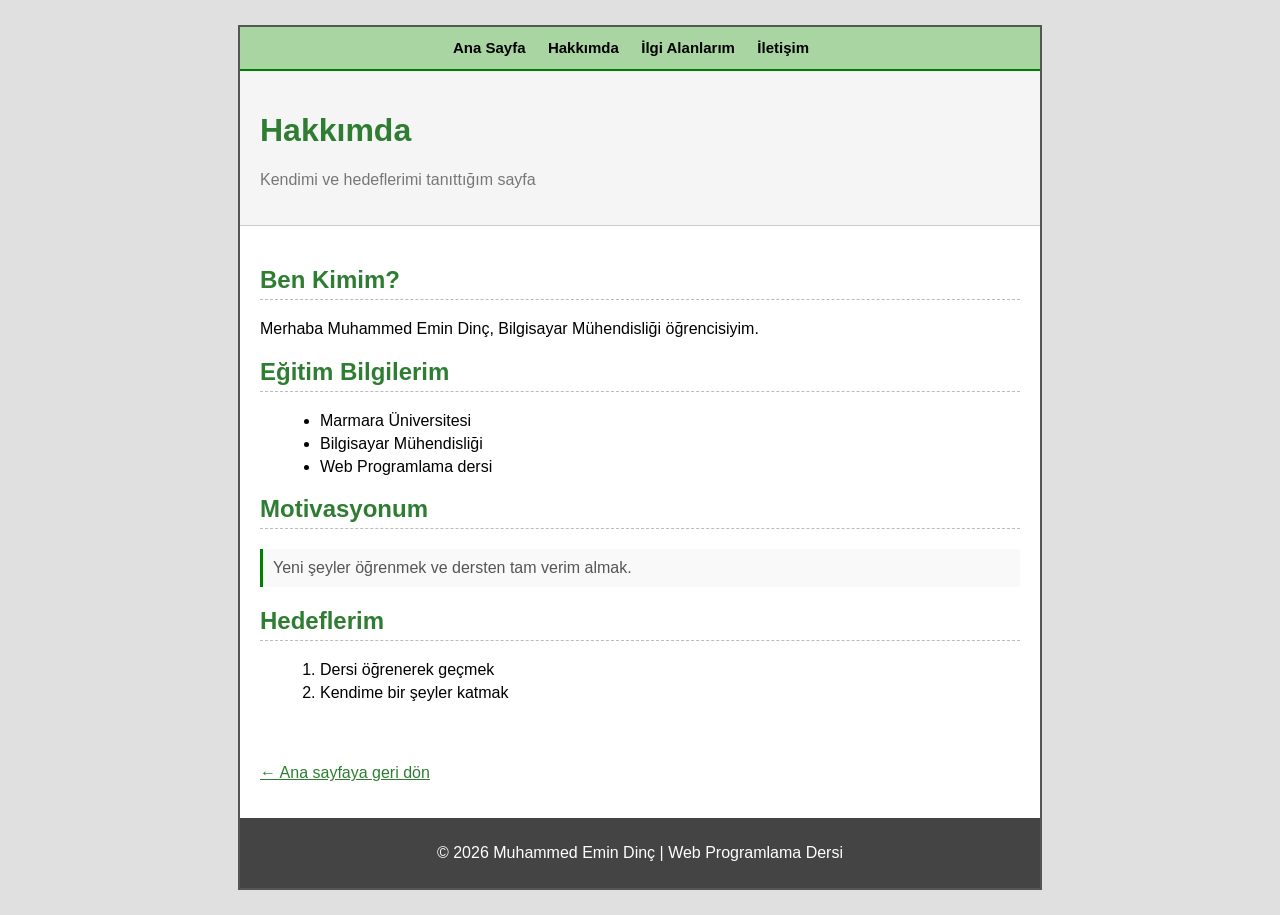
==== about.html @ b296e74e "CSS ödev-2deneme" ====
<!DOCTYPE html>
<html lang="tr">

<head>
    <meta charset="UTF-8">
    <title>Hakkımda</title>
    <style>
        body {
            font-family: Arial, sans-serif;
            background-color: #e0e0e0;
            margin: 0;
        }

        .ana-sayfa {
            width: 800px;
            margin: 25px auto;
            background-color: white;
            border: 2px solid #555;
        }

        .menu-bar {
            background-color: #a8d5a2;
            text-align: center;
            padding: 12px;
            border-bottom: 2px solid green;
        }

        .menu-bar a {
            text-decoration: none;
            color: black;
            font-size: 15px;
            margin-right: 18px;
            font-weight: bold;
        }

        .menu-bar a:hover {
            background-color: green;
            color: white;
            padding: 4px;
        }

        .ust-baslik {
            padding: 20px;
            background-color: #f5f5f5;
            border-bottom: 1px solid #ccc;
        }

        .ust-baslik h1 {
            color: #2e7d32;
        }

        .ust-baslik p {
            color: #777;
        }

        .bilgi-alani {
            padding: 20px;
        }

        .bilgi-alani h2 {
            color: #2e7d32;
            border-bottom: 1px dashed #bbb;
            padding-bottom: 5px;
        }

        .bilgi-alani ul,
        .bilgi-alani ol {
            margin-left: 20px;
        }

        .bilgi-alani li {
            margin-bottom: 5px;
        }

        .bilgi-alani blockquote {
            background-color: #f9f9f9;
            border-left: 3px solid green;
            padding: 10px;
            margin: 10px 0;
            color: #555;
        }

        .geri-don {
            padding: 10px 20px;
        }

        .geri-don a {
            color: #2e7d32;
        }

        .footer-kismi {
            background-color: #444;
            color: white;
            text-align: center;
            padding: 10px;
            margin-top: 10px;
        }
    </style>
</head>

<body>

    <div class="ana-sayfa">

        <div class="menu-bar">
            <a href="index.html">Ana Sayfa</a>
            <a href="about.html">Hakkımda</a>
            <a href="interests.html">İlgi Alanlarım</a>
            <a href="contact.html">İletişim</a>
        </div>

        <div class="ust-baslik">
            <h1>Hakkımda</h1>
            <p>Kendimi ve hedeflerimi tanıttığım sayfa</p>
        </div>

        <div class="bilgi-alani">
            <h2>Ben Kimim?</h2>
            <p>Merhaba Muhammed Emin Dinç, Bilgisayar Mühendisliği öğrencisiyim.</p>

            <h2>Eğitim Bilgilerim</h2>
            <ul>
                <li>Marmara Üniversitesi</li>
                <li>Bilgisayar Mühendisliği</li>
                <li>Web Programlama dersi</li>
            </ul>

            <h2>Motivasyonum</h2>
            <blockquote>
                Yeni şeyler öğrenmek ve dersten tam verim almak.
            </blockquote>

            <h2>Hedeflerim</h2>
            <ol>
                <li>Dersi öğrenerek geçmek</li>
                <li>Kendime bir şeyler katmak</li>
            </ol>
        </div>

        <div class="geri-don">
            <p><a href="index.html">&larr; Ana sayfaya geri dön</a></p>
        </div>

        <div class="footer-kismi">
            <p>&copy; 2026 Muhammed Emin Dinç | Web Programlama Dersi</p>
        </div>

    </div>

</body>

</html>
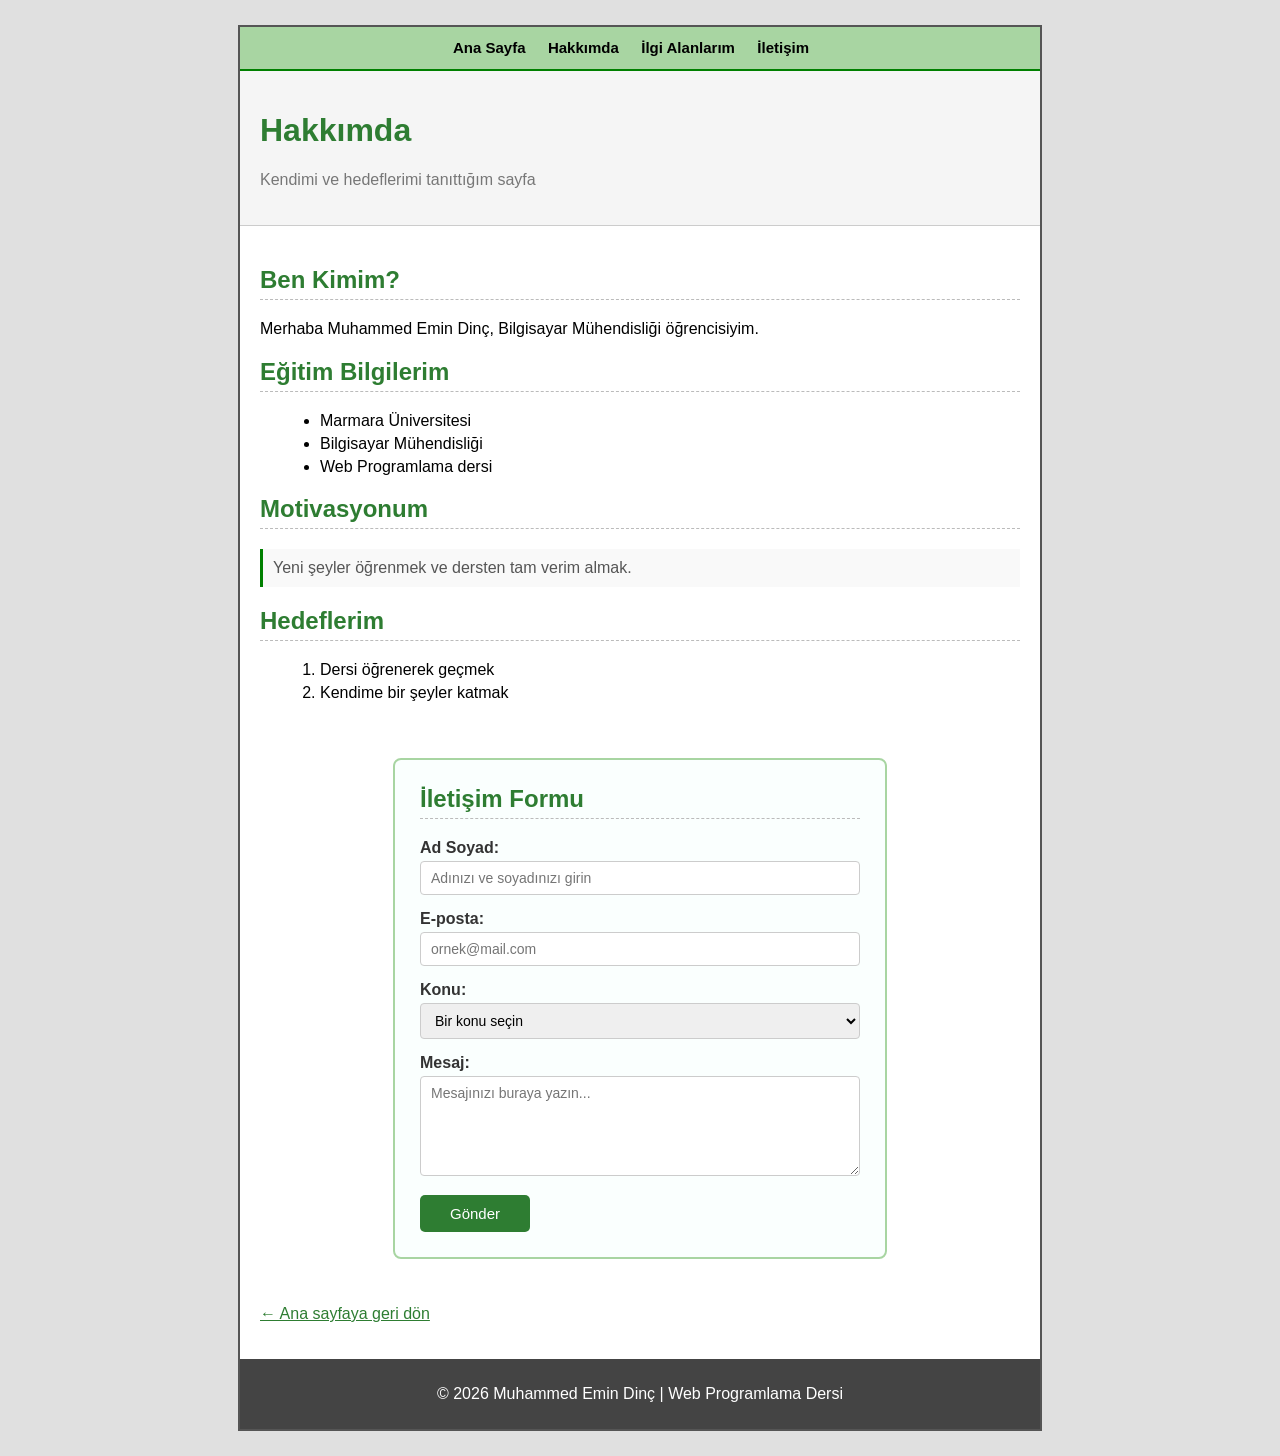
==== commit 499b87bf: "Iletişim Formu" ====
--- a/about.html
+++ b/about.html
@@ -34,9 +34,7 @@
         }
 
         .menu-bar a:hover {
-            background-color: green;
-            color: white;
-            padding: 4px;
+            background-color: #88c488;
         }
 
         .ust-baslik {
@@ -80,6 +78,69 @@
             color: #555;
         }
 
+        /* İletişim Formu Stilleri */
+        .contact-container {
+            width: 55%;
+            margin: 20px auto;
+            padding: 25px;
+            border: 2px solid #a8d5a2;
+            border-radius: 8px;
+            background-color: #fafffe;
+        }
+
+        .contact-container h2 {
+            color: #2e7d32;
+            border-bottom: 1px dashed #bbb;
+            padding-bottom: 5px;
+            margin-top: 0;
+        }
+
+        .contact-container label {
+            display: block;
+            font-weight: bold;
+            margin-bottom: 4px;
+            color: #333;
+        }
+
+        .contact-container input,
+        .contact-container select,
+        .contact-container textarea {
+            width: 100%;
+            padding: 8px 10px;
+            margin-bottom: 15px;
+            border: 1px solid #ccc;
+            border-radius: 4px;
+            box-sizing: border-box;
+            font-family: Arial, sans-serif;
+            font-size: 14px;
+        }
+
+        .contact-container input:focus,
+        .contact-container select:focus,
+        .contact-container textarea:focus {
+            outline: none;
+            border-color: #2e7d32;
+        }
+
+        .contact-container textarea {
+            resize: vertical;
+            min-height: 100px;
+        }
+
+        .contact-container button[type="submit"] {
+            background-color: #2e7d32;
+            color: white;
+            border: none;
+            border-radius: 5px;
+            padding: 10px 30px;
+            font-size: 15px;
+            cursor: pointer;
+        }
+
+        .contact-container button[type="submit"]:hover {
+            background-color: #1b5e20;
+        }
+
         .geri-don {
             padding: 10px 20px;
         }
@@ -137,6 +198,31 @@
             </ol>
         </div>
 
+        <!-- İletişim Formu -->
+        <div class="contact-container">
+            <h2>İletişim Formu</h2>
+            <form>
+                <label for="adSoyad">Ad Soyad:</label>
+                <input type="text" id="adSoyad" name="adSoyad" placeholder="Adınızı ve soyadınızı girin">
+
+                <label for="eposta">E-posta:</label>
+                <input type="email" id="eposta" name="eposta" placeholder="ornek@mail.com">
+
+                <label for="konu">Konu:</label>
+                <select id="konu" name="konu">
+                    <option value="" disabled selected>Bir konu seçin</option>
+                    <option value="is-teklifi">İş Teklifi</option>
+                    <option value="soru">Soru</option>
+                    <option value="geri-bildirim">Geri Bildirim</option>
+                </select>
+
+                <label for="mesaj">Mesaj:</label>
+                <textarea id="mesaj" name="mesaj" placeholder="Mesajınızı buraya yazın..."></textarea>
+
+                <button type="submit">Gönder</button>
+            </form>
+        </div>
+
         <div class="geri-don">
             <p><a href="index.html">&larr; Ana sayfaya geri dön</a></p>
         </div>
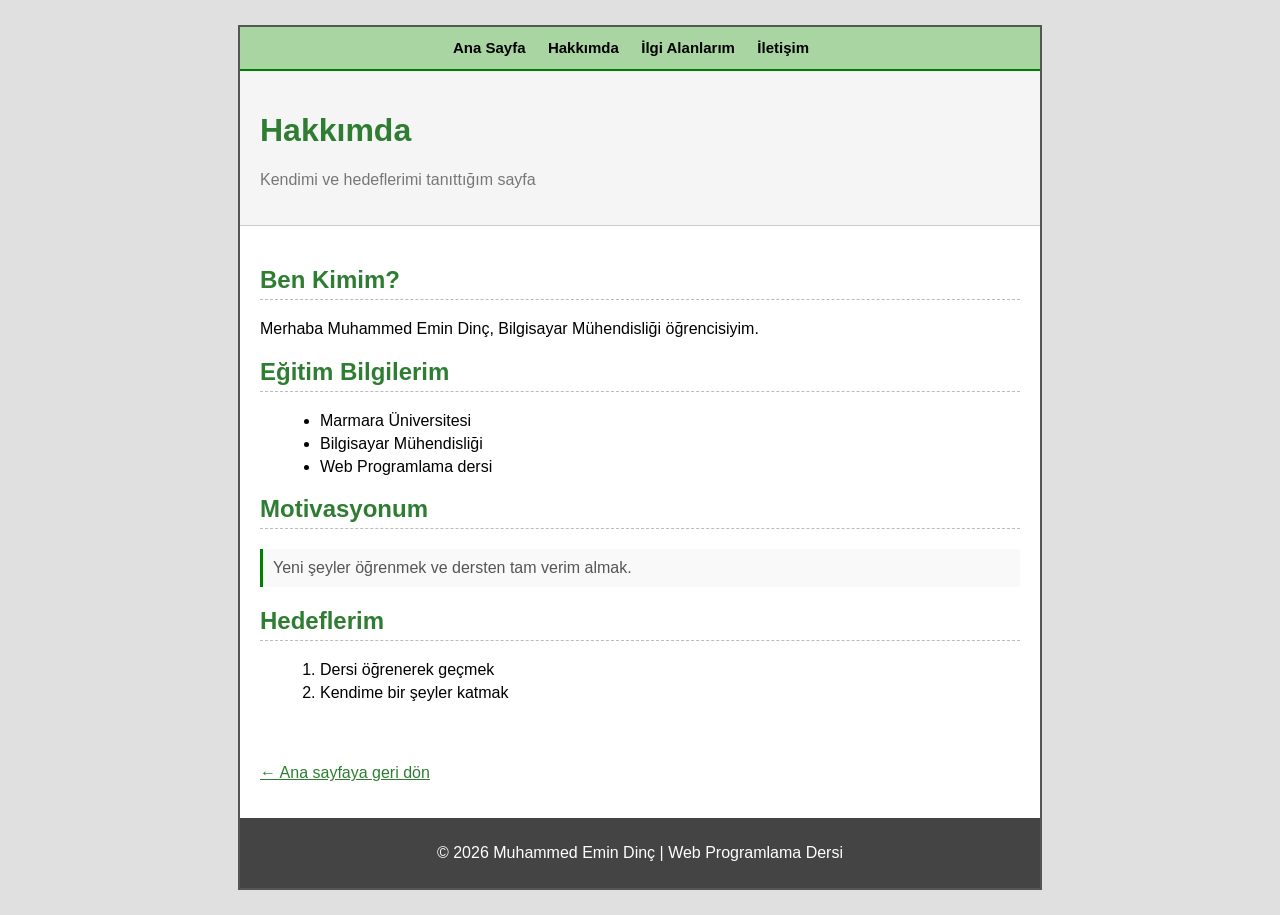
==== commit 976e11d1: "Iletişim Formu 2" ====
--- a/about.html
+++ b/about.html
@@ -78,69 +78,6 @@
             color: #555;
         }
 
-        /* İletişim Formu Stilleri */
-        .contact-container {
-            width: 55%;
-            margin: 20px auto;
-            padding: 25px;
-            border: 2px solid #a8d5a2;
-            border-radius: 8px;
-            background-color: #fafffe;
-        }
-
-        .contact-container h2 {
-            color: #2e7d32;
-            border-bottom: 1px dashed #bbb;
-            padding-bottom: 5px;
-            margin-top: 0;
-        }
-
-        .contact-container label {
-            display: block;
-            font-weight: bold;
-            margin-bottom: 4px;
-            color: #333;
-        }
-
-        .contact-container input,
-        .contact-container select,
-        .contact-container textarea {
-            width: 100%;
-            padding: 8px 10px;
-            margin-bottom: 15px;
-            border: 1px solid #ccc;
-            border-radius: 4px;
-            box-sizing: border-box;
-            font-family: Arial, sans-serif;
-            font-size: 14px;
-        }
-
-        .contact-container input:focus,
-        .contact-container select:focus,
-        .contact-container textarea:focus {
-            outline: none;
-            border-color: #2e7d32;
-        }
-
-        .contact-container textarea {
-            resize: vertical;
-            min-height: 100px;
-        }
-
-        .contact-container button[type="submit"] {
-            background-color: #2e7d32;
-            color: white;
-            border: none;
-            border-radius: 5px;
-            padding: 10px 30px;
-            font-size: 15px;
-            cursor: pointer;
-        }
-
-        .contact-container button[type="submit"]:hover {
-            background-color: #1b5e20;
-        }
-
         .geri-don {
             padding: 10px 20px;
         }
@@ -198,31 +135,6 @@
             </ol>
         </div>
 
-        <!-- İletişim Formu -->
-        <div class="contact-container">
-            <h2>İletişim Formu</h2>
-            <form>
-                <label for="adSoyad">Ad Soyad:</label>
-                <input type="text" id="adSoyad" name="adSoyad" placeholder="Adınızı ve soyadınızı girin">
-
-                <label for="eposta">E-posta:</label>
-                <input type="email" id="eposta" name="eposta" placeholder="ornek@mail.com">
-
-                <label for="konu">Konu:</label>
-                <select id="konu" name="konu">
-                    <option value="" disabled selected>Bir konu seçin</option>
-                    <option value="is-teklifi">İş Teklifi</option>
-                    <option value="soru">Soru</option>
-                    <option value="geri-bildirim">Geri Bildirim</option>
-                </select>
-
-                <label for="mesaj">Mesaj:</label>
-                <textarea id="mesaj" name="mesaj" placeholder="Mesajınızı buraya yazın..."></textarea>
-
-                <button type="submit">Gönder</button>
-            </form>
-        </div>
-
         <div class="geri-don">
             <p><a href="index.html">&larr; Ana sayfaya geri dön</a></p>
         </div>
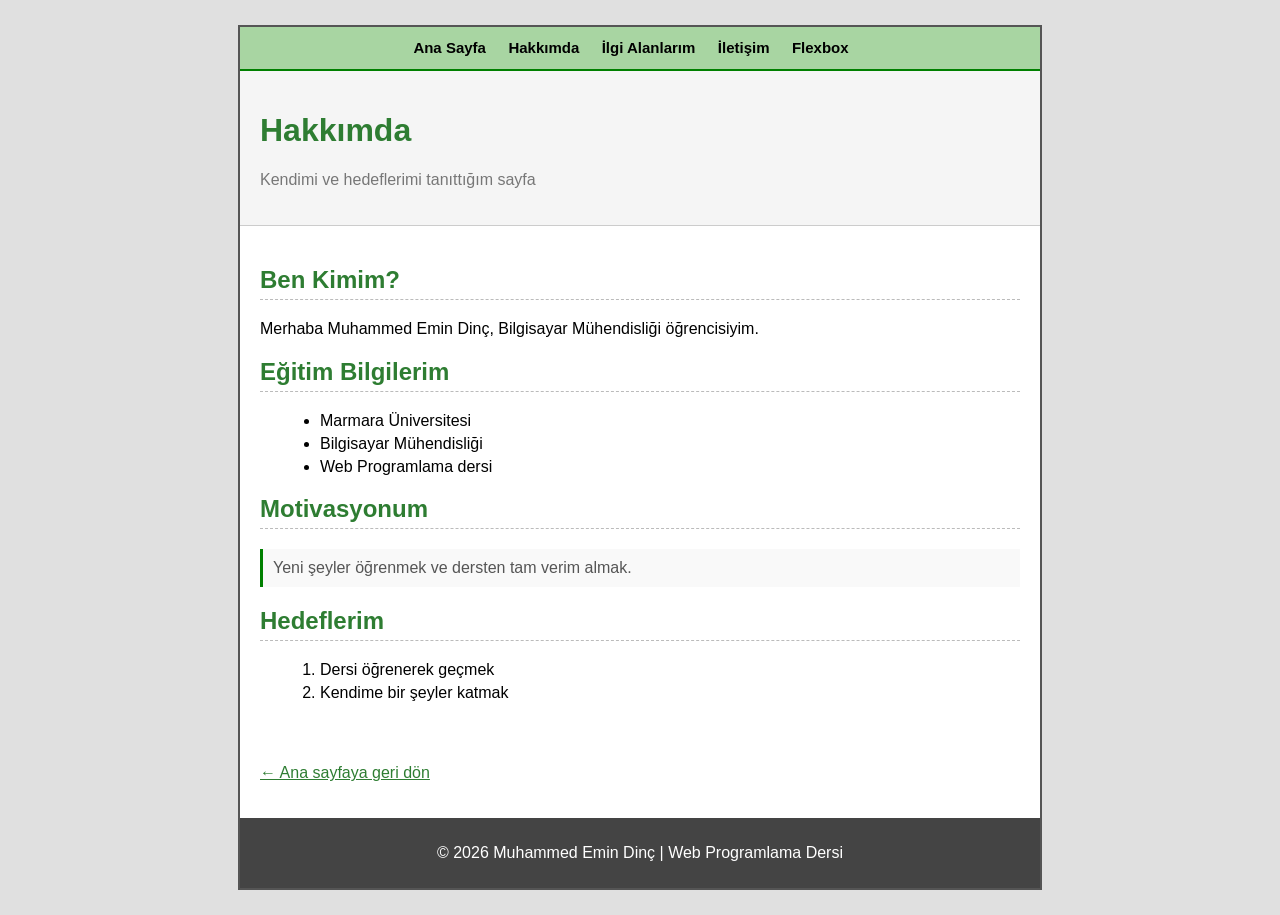
==== commit aa9a4bf5: "Flexbox1" ====
--- a/about.html
+++ b/about.html
@@ -105,6 +105,7 @@
             <a href="about.html">Hakkımda</a>
             <a href="interests.html">İlgi Alanlarım</a>
             <a href="contact.html">İletişim</a>
+            <a href="flexbox.html">Flexbox</a>
         </div>
 
         <div class="ust-baslik">
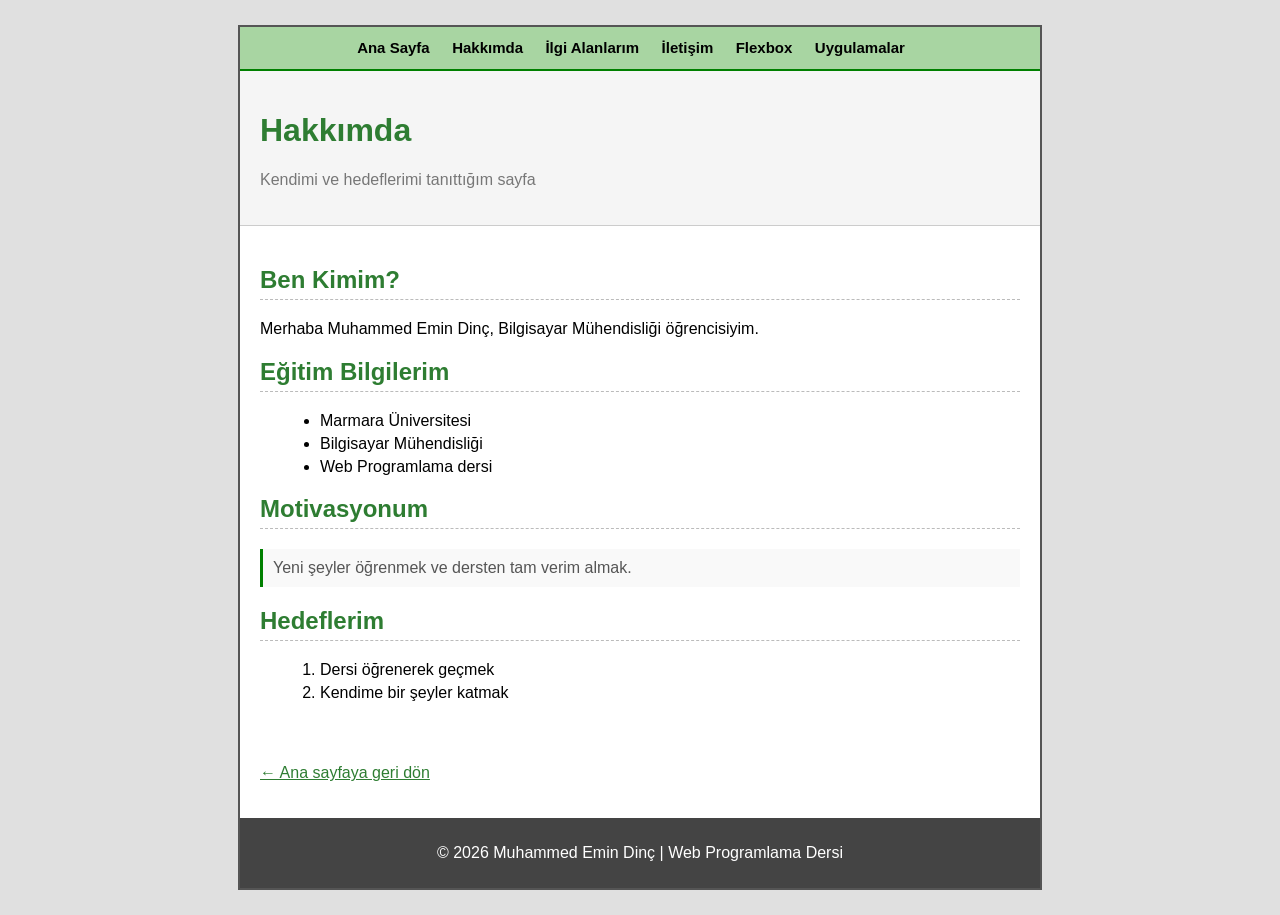
==== commit 65303eac: "Uyg1" ====
--- a/about.html
+++ b/about.html
@@ -106,6 +106,7 @@
             <a href="interests.html">İlgi Alanlarım</a>
             <a href="contact.html">İletişim</a>
             <a href="flexbox.html">Flexbox</a>
+            <a href="uygulamalar.html">Uygulamalar</a>
         </div>
 
         <div class="ust-baslik">
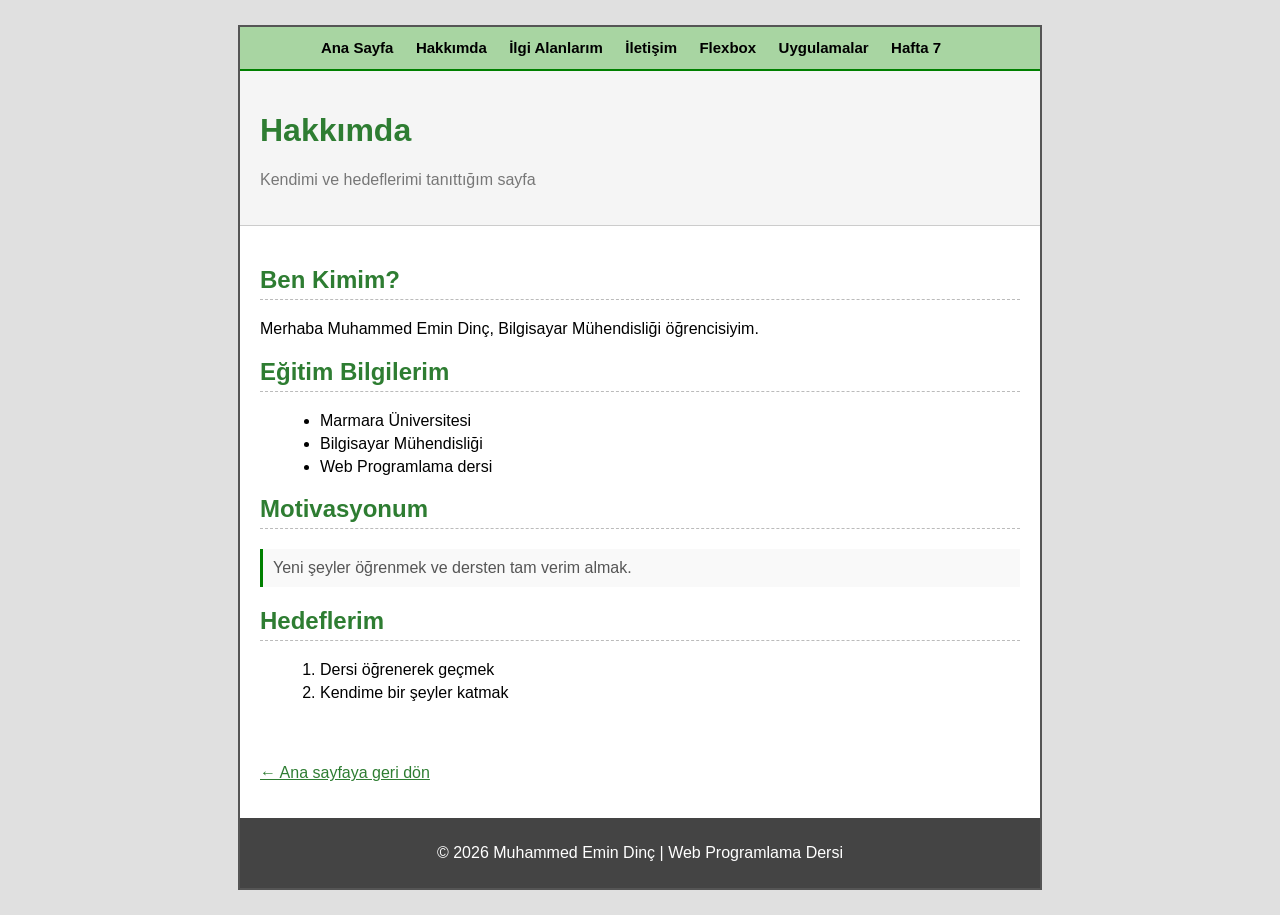
==== commit 1219c031: "Hafta7-2" ====
--- a/about.html
+++ b/about.html
@@ -107,6 +107,7 @@
             <a href="contact.html">İletişim</a>
             <a href="flexbox.html">Flexbox</a>
             <a href="uygulamalar.html">Uygulamalar</a>
+            <a href="hafta7.html">Hafta 7</a>
         </div>
 
         <div class="ust-baslik">
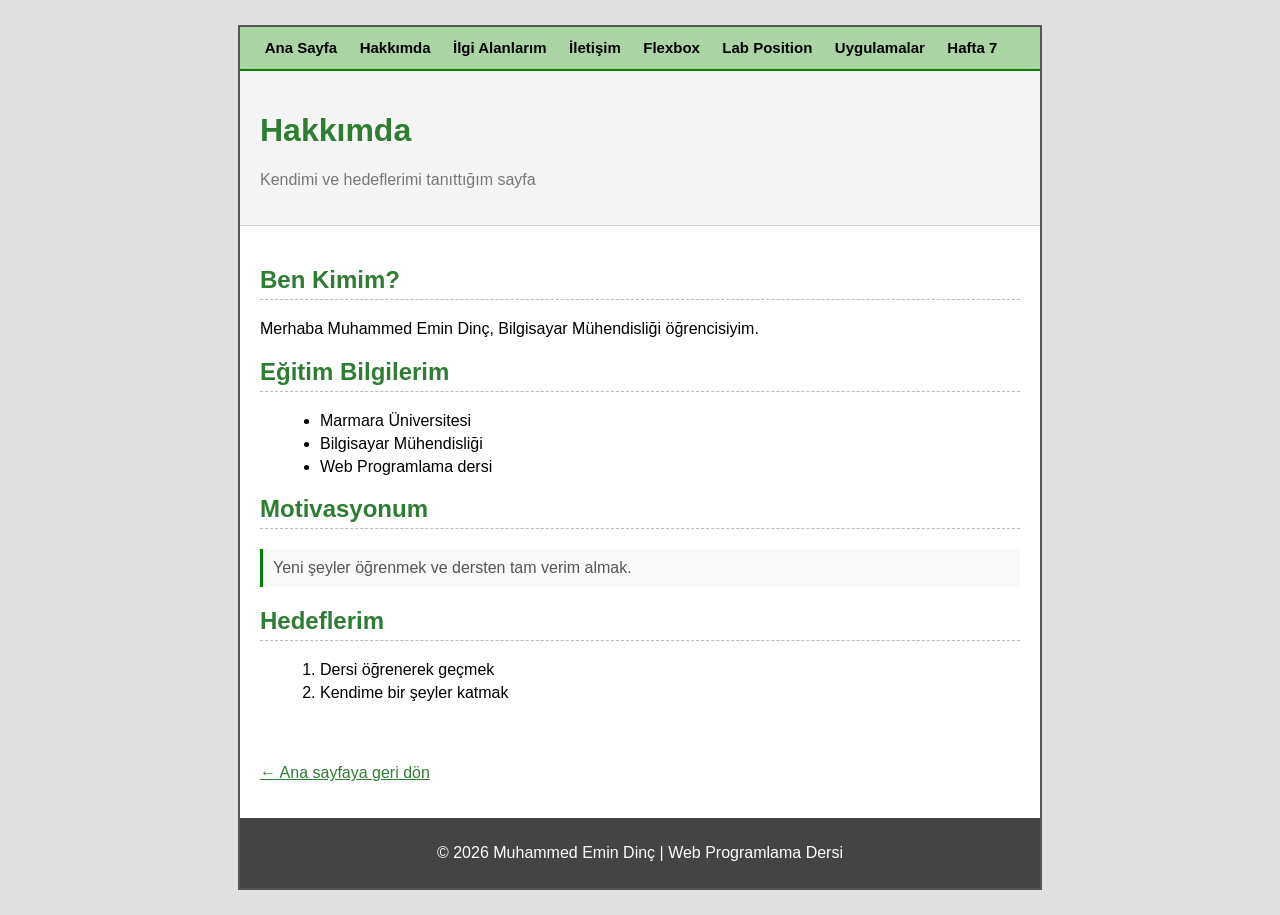
==== commit 92316072: "Kontrol1" ====
--- a/about.html
+++ b/about.html
@@ -18,6 +18,7 @@
             border: 2px solid #555;
         }
 
+        /* yeşil tema seçtim */
         .menu-bar {
             background-color: #a8d5a2;
             text-align: center;
@@ -70,6 +71,7 @@
             margin-bottom: 5px;
         }
 
+        /* alıntı kutusu, sol kenara yeşil çizgi */
         .bilgi-alani blockquote {
             background-color: #f9f9f9;
             border-left: 3px solid green;
@@ -86,6 +88,7 @@
             color: #2e7d32;
         }
 
+        /* footer */
         .footer-kismi {
             background-color: #444;
             color: white;
@@ -106,6 +109,7 @@
             <a href="interests.html">İlgi Alanlarım</a>
             <a href="contact.html">İletişim</a>
             <a href="flexbox.html">Flexbox</a>
+            <a href="lab-position.html">Lab Position</a>
             <a href="uygulamalar.html">Uygulamalar</a>
             <a href="hafta7.html">Hafta 7</a>
         </div>
@@ -115,6 +119,7 @@
             <p>Kendimi ve hedeflerimi tanıttığım sayfa</p>
         </div>
 
+        <!-- kişisel bilgiler -->
         <div class="bilgi-alani">
             <h2>Ben Kimim?</h2>
             <p>Merhaba Muhammed Emin Dinç, Bilgisayar Mühendisliği öğrencisiyim.</p>
@@ -138,6 +143,7 @@
             </ol>
         </div>
 
+        <!-- geri dön -->
         <div class="geri-don">
             <p><a href="index.html">&larr; Ana sayfaya geri dön</a></p>
         </div>
